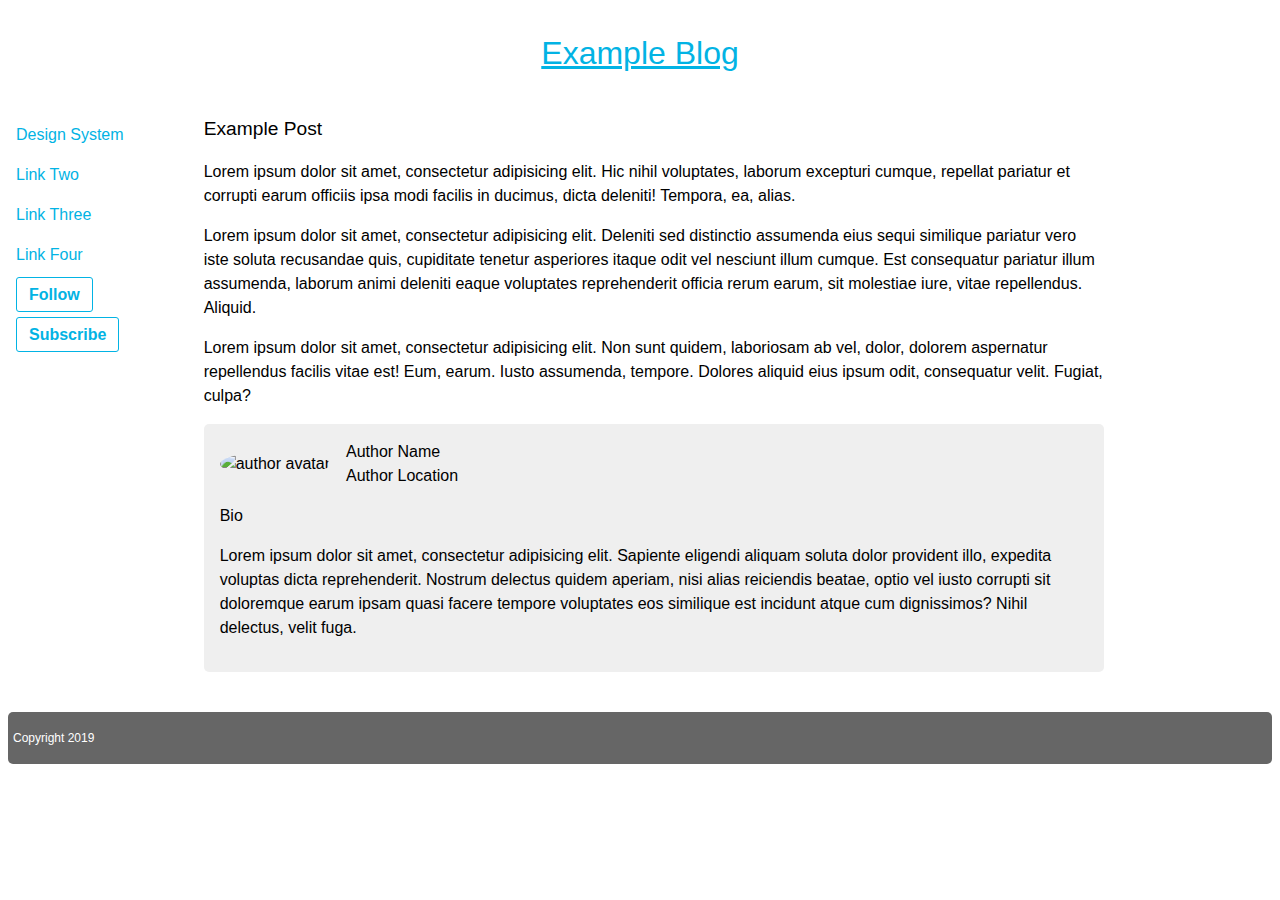
==== post.html @ e2cdc122 "Initial commit" ====
<html>
<head>
  <meta charset="UTF-8">
  <meta name="viewport" content="width=device-width, initial-scale=1.0">
  <meta http-equiv="X-UA-Compatible" content="ie=edge">
  <link rel="stylesheet" href="css/main.css">
  <link rel="stylesheet" href="css/post.css">
  <title>Example Blog</title>
</head>
<body>
  <div class="container">
    <header>
      <h1><a href="index.html">Example Blog</a></h1>
    </header>
    <nav>
      <ul>
        <li><a href="#">Design System</a></li>
        <li><a href="#">Link Two</a></li>
        <li><a href="#">Link Three</a></li>
        <li><a href="#">Link Four</a></li>
        <li><a href="#" class="button">Follow</a></li>
        <li><a href="#" class="button">Subscribe</a></li>
      </ul>
    </nav>
    <main>
      <section>
        <article>
        <h2>Example Post</h2>
        <p>
          Lorem ipsum dolor sit amet, consectetur adipisicing elit. Hic nihil 
          voluptates, laborum excepturi cumque, repellat pariatur et corrupti 
          earum officiis ipsa modi facilis in ducimus, dicta deleniti! Tempora, 
          ea, alias.
        </p>
        <p>
          Lorem ipsum dolor sit amet, consectetur adipisicing elit. Deleniti 
          sed distinctio assumenda eius sequi similique pariatur vero iste 
          soluta recusandae quis, cupiditate tenetur asperiores itaque odit 
          vel nesciunt illum cumque. Est consequatur pariatur illum assumenda, 
          laborum animi deleniti eaque voluptates reprehenderit officia rerum 
          earum, sit molestiae iure, vitae repellendus. Aliquid.
        </p>
        <p>
          Lorem ipsum dolor sit amet, consectetur adipisicing elit. Non sunt 
          quidem, laboriosam ab vel, dolor, dolorem aspernatur repellendus 
          facilis vitae est! Eum, earum. Iusto assumenda, tempore. Dolores 
          aliquid eius ipsum odit, consequatur velit. Fugiat, culpa?
        </p>
        </article>
        <article class="card">
          <div class="author-title">
            <img src="https://via.placeholder.com/100" alt="author avatar" />
            <div class="author-details">
              <p>Author Name</p>
              <p>Author Location</p>
            </div>
          </div>
          <h3>Bio</h3>
          <p>
            Lorem ipsum dolor sit amet, consectetur adipisicing elit. Sapiente 
            eligendi aliquam soluta dolor provident illo, expedita voluptas 
            dicta reprehenderit. Nostrum delectus quidem aperiam, nisi alias 
            reiciendis beatae, optio vel iusto corrupti sit doloremque earum 
            ipsam quasi facere tempore voluptates eos similique est incidunt 
            atque cum dignissimos? Nihil delectus, velit fuga.
          </p>
        </article>
      </section>
      
    </main>
    <footer>
      <p>Copyright 2019</p>
    </footer>
  </div>
</body>
</html>
---- css/main.css ----
@import "header.css";
@import "navigation.css";
@import "card.css";
@import "footer.css";

/**************
General Styles
**************/

body {
  font-weight: 100;
  background-color: #ffffff;
  font-family: Helvetica, Arial, sans-serif;
  line-height: 1.5;
}

h1, h2, h3 {
  font-weight: 200;
}

h2 {
  font-size: 1.2em;
}

h3 {
  font-size: 1em;
}

/**************
Layout
**************/

.container {
  display: grid;
  grid-template-areas:
  "header"
  "navigation"
  "content"
  "footer"
}

.container > header {
  grid-area: header;
}

.container > nav {
  grid-area: navigation;
}

.container > main {
  grid-area: content;
}

.container > footer {
  grid-area: footer;
}

@media (min-width: 600px) {
  .container {
    grid-template-areas:
      "header header header header"
      "navigation content content content"
      "footer footer footer footer"
  }
  
  main {
    margin-left: 1em;
    max-width: 900px;
  }
}
---- css/post.css ----
.author-title {
  display: flex;
  align-items: center;
}

.author-title img {
  margin-right: 1em;
}

.author-details {
  display: flex;
  flex-direction: column;
}

.author-details p {
  margin: 0;
}
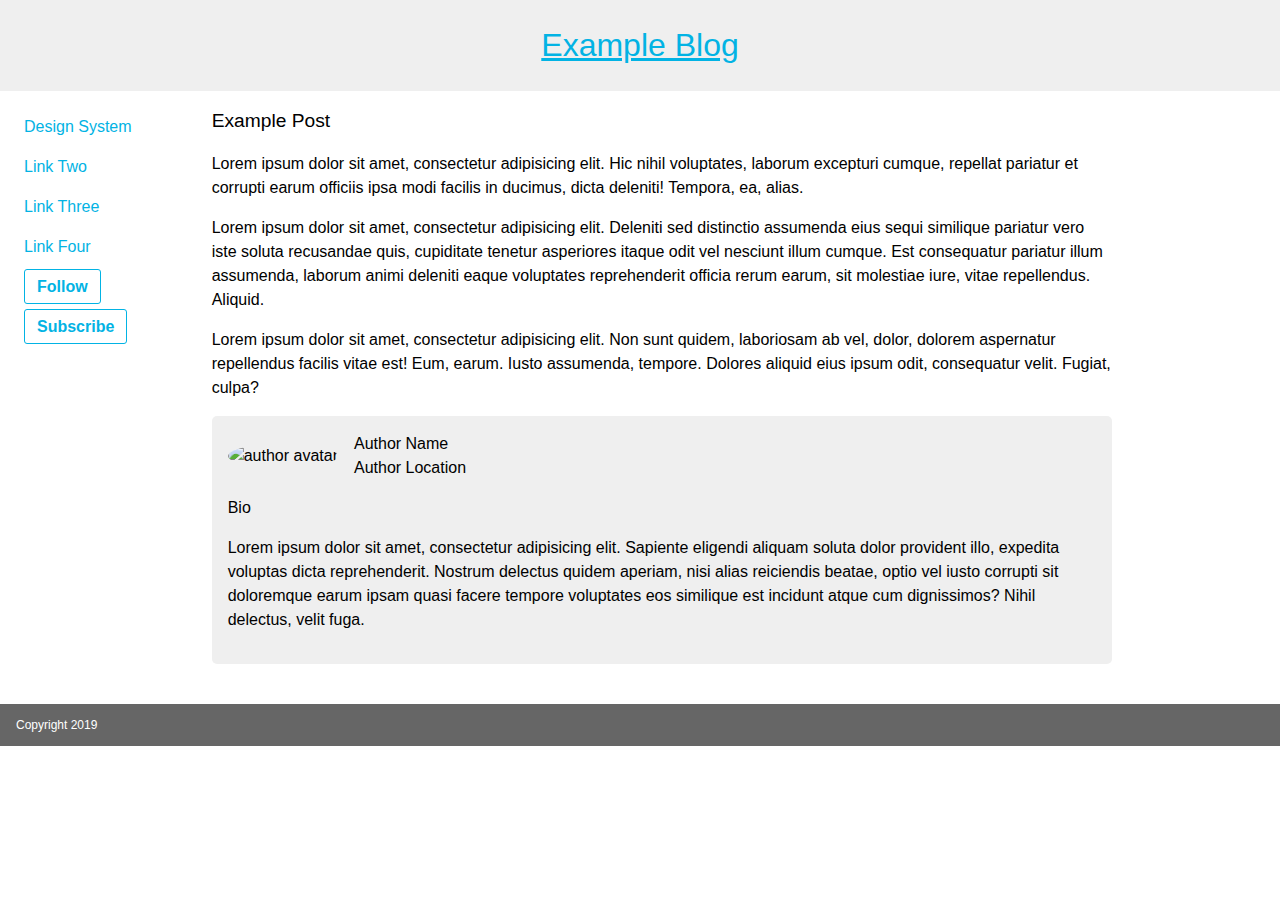
==== commit 8bd30fd1: "Add doctype, class names to sections, figcaptions, and update styles" ====
--- a/post.html
+++ b/post.html
@@ -1,76 +1,77 @@
+<!DOCTYPE html>
 <html>
-<head>
-  <meta charset="UTF-8">
-  <meta name="viewport" content="width=device-width, initial-scale=1.0">
-  <meta http-equiv="X-UA-Compatible" content="ie=edge">
-  <link rel="stylesheet" href="css/main.css">
-  <link rel="stylesheet" href="css/post.css">
-  <title>Example Blog</title>
-</head>
-<body>
-  <div class="container">
-    <header>
-      <h1><a href="index.html">Example Blog</a></h1>
-    </header>
-    <nav>
-      <ul>
-        <li><a href="#">Design System</a></li>
-        <li><a href="#">Link Two</a></li>
-        <li><a href="#">Link Three</a></li>
-        <li><a href="#">Link Four</a></li>
-        <li><a href="#" class="button">Follow</a></li>
-        <li><a href="#" class="button">Subscribe</a></li>
-      </ul>
-    </nav>
-    <main>
-      <section>
-        <article>
-        <h2>Example Post</h2>
-        <p>
-          Lorem ipsum dolor sit amet, consectetur adipisicing elit. Hic nihil 
-          voluptates, laborum excepturi cumque, repellat pariatur et corrupti 
-          earum officiis ipsa modi facilis in ducimus, dicta deleniti! Tempora, 
-          ea, alias.
-        </p>
-        <p>
-          Lorem ipsum dolor sit amet, consectetur adipisicing elit. Deleniti 
-          sed distinctio assumenda eius sequi similique pariatur vero iste 
-          soluta recusandae quis, cupiditate tenetur asperiores itaque odit 
-          vel nesciunt illum cumque. Est consequatur pariatur illum assumenda, 
-          laborum animi deleniti eaque voluptates reprehenderit officia rerum 
-          earum, sit molestiae iure, vitae repellendus. Aliquid.
-        </p>
-        <p>
-          Lorem ipsum dolor sit amet, consectetur adipisicing elit. Non sunt 
-          quidem, laboriosam ab vel, dolor, dolorem aspernatur repellendus 
-          facilis vitae est! Eum, earum. Iusto assumenda, tempore. Dolores 
-          aliquid eius ipsum odit, consequatur velit. Fugiat, culpa?
-        </p>
-        </article>
-        <article class="card">
-          <div class="author-title">
-            <img src="https://via.placeholder.com/100" alt="author avatar" />
-            <div class="author-details">
-              <p>Author Name</p>
-              <p>Author Location</p>
-            </div>
-          </div>
-          <h3>Bio</h3>
-          <p>
-            Lorem ipsum dolor sit amet, consectetur adipisicing elit. Sapiente 
-            eligendi aliquam soluta dolor provident illo, expedita voluptas 
-            dicta reprehenderit. Nostrum delectus quidem aperiam, nisi alias 
-            reiciendis beatae, optio vel iusto corrupti sit doloremque earum 
-            ipsam quasi facere tempore voluptates eos similique est incidunt 
-            atque cum dignissimos? Nihil delectus, velit fuga.
-          </p>
-        </article>
-      </section>
-      
-    </main>
-    <footer>
-      <p>Copyright 2019</p>
-    </footer>
-  </div>
-</body>
-</html>+  <head>
+    <meta charset="UTF-8" />
+    <meta name="viewport" content="width=device-width, initial-scale=1.0" />
+    <meta http-equiv="X-UA-Compatible" content="ie=edge" />
+    <link rel="stylesheet" href="css/main.css" />
+    <link rel="stylesheet" href="css/post.css" />
+    <title>Example Blog</title>
+  </head>
+  <body>
+    <div class="container">
+      <header>
+        <h1><a href="index.html">Example Blog</a></h1>
+      </header>
+      <nav>
+        <ul>
+          <li><a href="#">Design System</a></li>
+          <li><a href="#">Link Two</a></li>
+          <li><a href="#">Link Three</a></li>
+          <li><a href="#">Link Four</a></li>
+          <li><a href="#" class="button">Follow</a></li>
+          <li><a href="#" class="button">Subscribe</a></li>
+        </ul>
+      </nav>
+      <main>
+        <section class="content">
+          <article class="post">
+            <h2>Example Post</h2>
+            <p>
+              Lorem ipsum dolor sit amet, consectetur adipisicing elit. Hic
+              nihil voluptates, laborum excepturi cumque, repellat pariatur et
+              corrupti earum officiis ipsa modi facilis in ducimus, dicta
+              deleniti! Tempora, ea, alias.
+            </p>
+            <p>
+              Lorem ipsum dolor sit amet, consectetur adipisicing elit. Deleniti
+              sed distinctio assumenda eius sequi similique pariatur vero iste
+              soluta recusandae quis, cupiditate tenetur asperiores itaque odit
+              vel nesciunt illum cumque. Est consequatur pariatur illum
+              assumenda, laborum animi deleniti eaque voluptates reprehenderit
+              officia rerum earum, sit molestiae iure, vitae repellendus.
+              Aliquid.
+            </p>
+            <p>
+              Lorem ipsum dolor sit amet, consectetur adipisicing elit. Non sunt
+              quidem, laboriosam ab vel, dolor, dolorem aspernatur repellendus
+              facilis vitae est! Eum, earum. Iusto assumenda, tempore. Dolores
+              aliquid eius ipsum odit, consequatur velit. Fugiat, culpa?
+            </p>
+          </article>
+          <article class="card">
+            <figure class="author-title">
+              <img src="https://via.placeholder.com/100" alt="author avatar" />
+              <figcaption class="author-details">
+                <p>Author Name</p>
+                <p>Author Location</p>
+              </figcaption>
+            </figure>
+            <h3>Bio</h3>
+            <p>
+              Lorem ipsum dolor sit amet, consectetur adipisicing elit. Sapiente
+              eligendi aliquam soluta dolor provident illo, expedita voluptas
+              dicta reprehenderit. Nostrum delectus quidem aperiam, nisi alias
+              reiciendis beatae, optio vel iusto corrupti sit doloremque earum
+              ipsam quasi facere tempore voluptates eos similique est incidunt
+              atque cum dignissimos? Nihil delectus, velit fuga.
+            </p>
+          </article>
+        </section>
+      </main>
+      <footer>
+        <p>Copyright 2019</p>
+      </footer>
+    </div>
+  </body>
+</html>
--- a/css/main.css
+++ b/css/main.css
@@ -12,9 +12,13 @@
   background-color: #ffffff;
   font-family: Helvetica, Arial, sans-serif;
   line-height: 1.5;
+  margin: 0;
+  padding: 0;
 }
 
-h1, h2, h3 {
+h1,
+h2,
+h3 {
   font-weight: 200;
 }
 
@@ -33,10 +37,10 @@
 .container {
   display: grid;
   grid-template-areas:
-  "header"
-  "navigation"
-  "content"
-  "footer"
+    "header"
+    "navigation"
+    "content"
+    "footer";
 }
 
 .container > header {
@@ -60,11 +64,11 @@
     grid-template-areas:
       "header header header header"
       "navigation content content content"
-      "footer footer footer footer"
+      "footer footer footer footer";
   }
-  
+
   main {
     margin-left: 1em;
     max-width: 900px;
   }
-}+}
--- a/css/post.css
+++ b/css/post.css
@@ -1,4 +1,5 @@
 .author-title {
+  margin: auto 0;
   display: flex;
   align-items: center;
 }
@@ -14,4 +15,4 @@
 
 .author-details p {
   margin: 0;
-}+}
